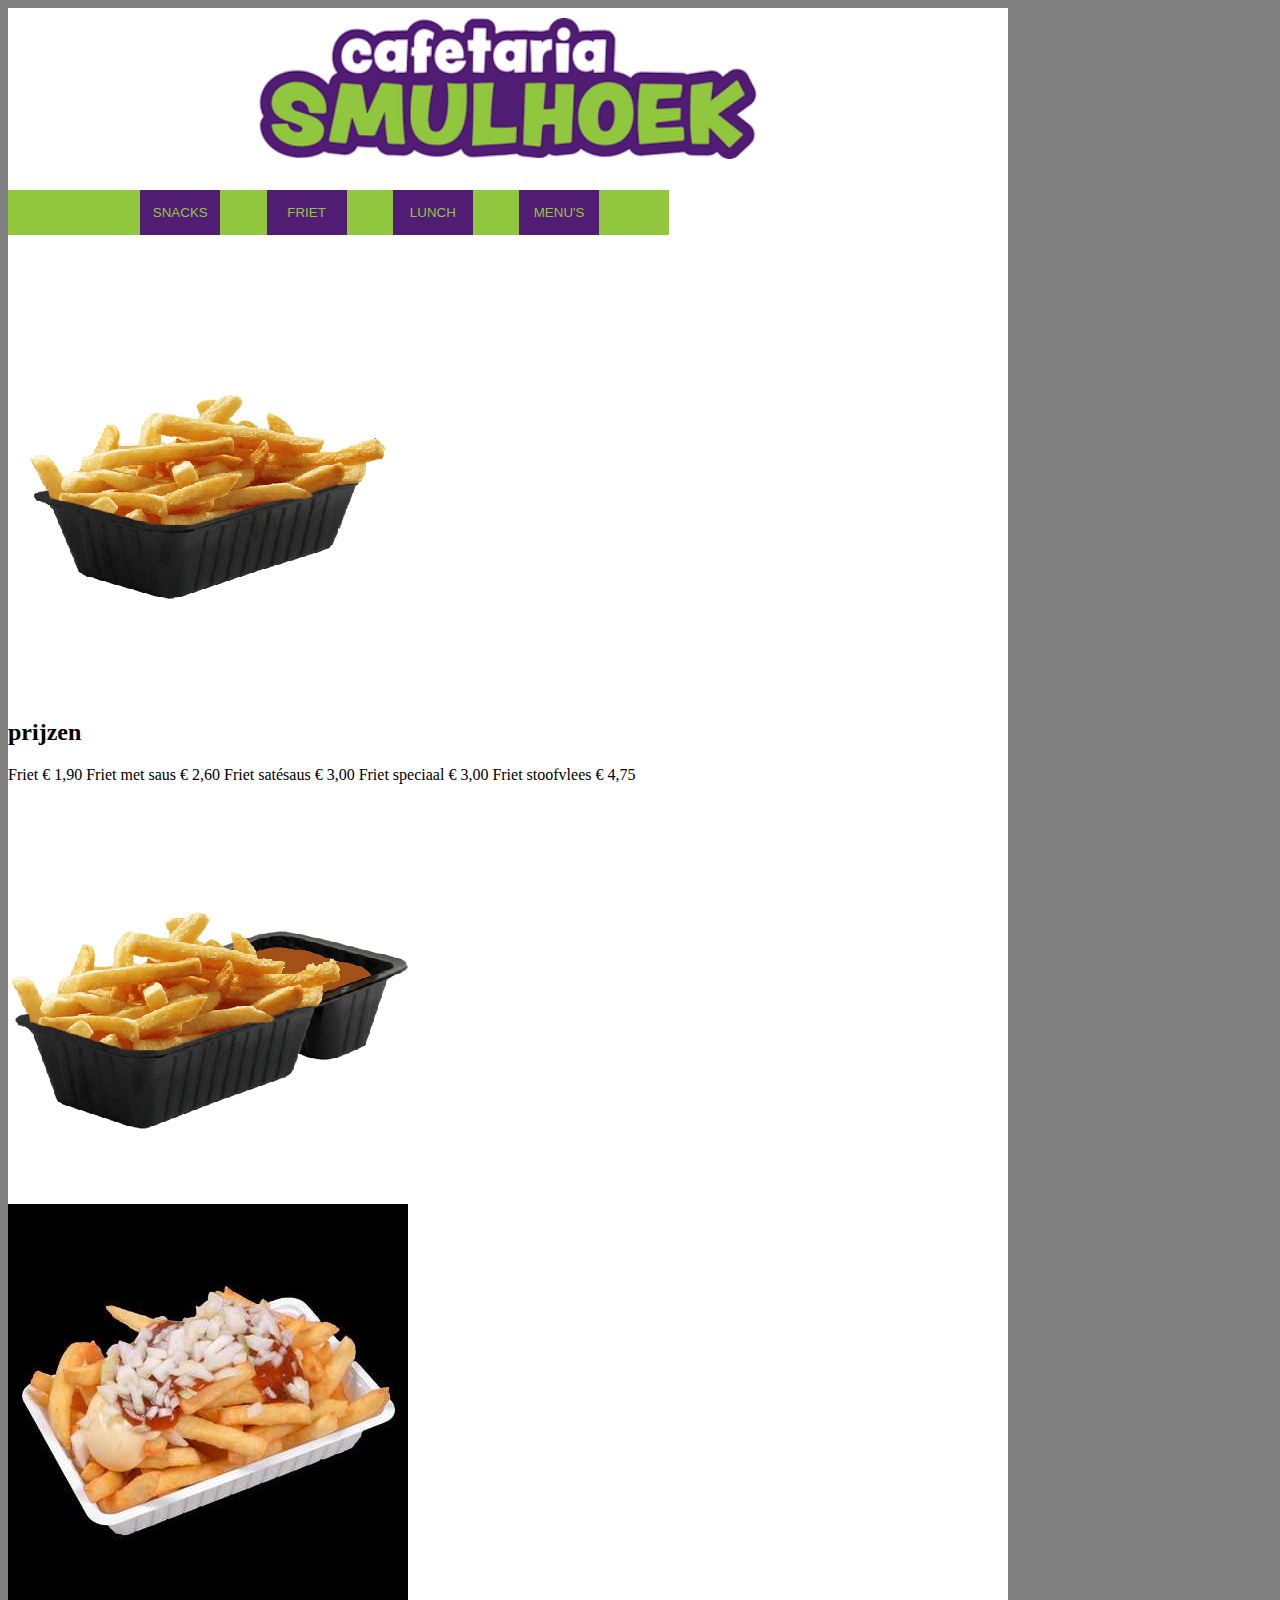
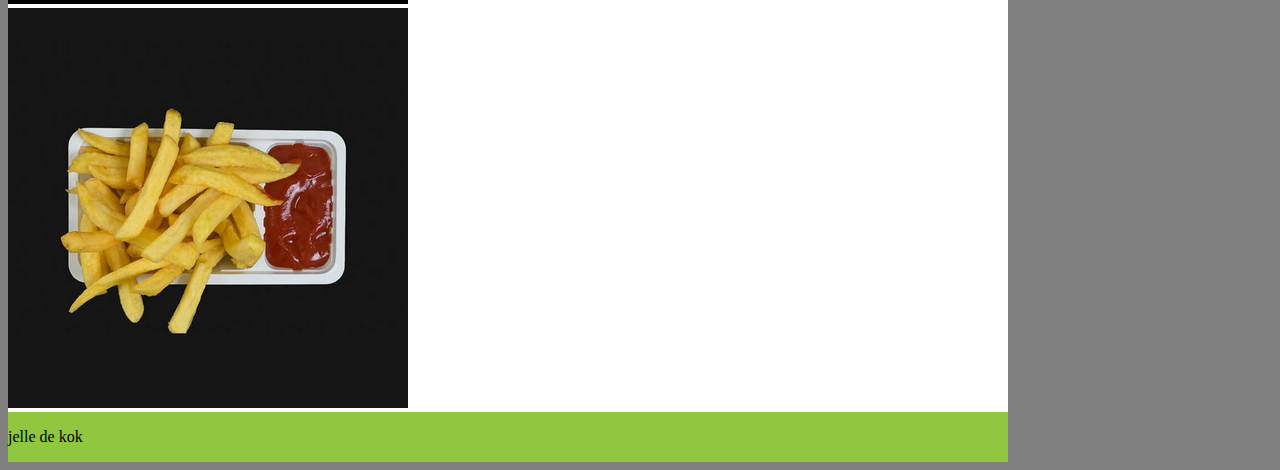
==== friet.html @ fa25ddf1 "reeeeeeeeeee" ====
<!DOCTYPE html>

<html lang="nl">

<head>
	<meta charset="UTF-8">
	<title>friet</title>
	<link rel="stylesheet" type="text/css" href="css/style.css">
</head>

<body>
<div class= 'gridcontainer'>
	<div class= 'title'>
		<img alt='' src='img/cafetarie-smulhoek.png'class="center">
	</div>
	
		<div class="menu">
		
			
<a href= "index.html"> <button class="eerstebutton">SNACKS</button></a>
<a href= "friet.html"> <button class="button">FRIET</button></a>
<a href= "lunch.html"> <button class="button">LUNCH</button></a>
<a href= "*"> <button class="button">MENU'S</button></a>
<a href= "*"> <button class="button">CONTACT</button></a>
		</div>
		<br><br><br><br><br><br><br>
		<div class='kern'>
			<div class="img1friet"><img alt='' src='img/friet-zonder.jpg'></div>
			<div class="textfriet"><p><h2>prijzen</h2>
				Friet € 1,90
				Friet met saus € 2,60
				Friet satésaus € 3,00
				Friet speciaal € 3,00
				Friet stoofvlees € 4,75
			</p></div>
			<div class="img2friet"><img alt='' src='img/frites-satesaus.jpg'></div>
			<div class="img3friet"><img alt='' src='img/friet-speciaal.jpg'></div>
			<div class="img4friet"><img alt='' src='img/friet-ketchup.jpg'></div>
		</div>
		<div class="footer"><p>jelle de kok</p></div>

</div>
</body>
	
</html>
---- css/style.css ----
body{
background-color: gray;
}


.gridcontainer{
	background-color: white;
	width: 1000px;
	display: inline-grid;
	grid-template-rows: auto auto auto auto auto auto auto auto auto auto auto;

}
.title{
grid-column: 1/12;
grid-row: 1/2;
margin-top: 10px;
margin-bottom: 10px;
}
.center{
	 display: block;
  margin-left: auto;
  margin-right: auto;
	width:50%;
}

.menu {
    position: relative;
    width: 100%;
    height: 45px;
    background-color:#91c73e;
    margin-top: 21px;
    grid-row: 2/3;
    list-style-type: none;

    overflow: hidden;

}
    .eerstebutton{
            float: left;

            margin-left: 20%;
            width: 80px;
            height: 45px;
            border: none;
            background-color:#511c74;
            color: #91c73e }

        .button{
            float: left;
            margin-left: 7%;
            width: 80px;
            height: 45px;
            border: none;
            background-color:#511c74;
            color: #91c73e }
        .eerstebutton:hover{
          background-color: white; }
        .button:hover{
          background-color: white;
        }
.kern{
	grid-row: 3/5;
	display: inline-grid;
	grid-template-rows: auto auto auto auto auto auto auto auto auto auto auto;
}
.img1{
	grid-column: 1/3;

}
.img2{
	grid-column: 3/5;
}
.img3{
	grid-column: 5/8;
}
.img4{
	grid-column: 8/10;
}
.img5{
	grid-column: 10/12;
}
.text1{
	grid-column: 1/5;
}
.img6{
	grid-column: 5/7;
}
.text2{
	grid-column: 7/12;
}
.img7{
	grid-column: 1/3;

}
.img8{
	grid-column: 3/5;
}
.img9{
	grid-column: 5/8;
}
.img10{
	grid-column: 8/10;
}
.img11{
	grid-column: 10/12;
}
.footer{
	background-color: #91c73e;
	grid-column: 1/12;
	grid-row: 6/7;


}
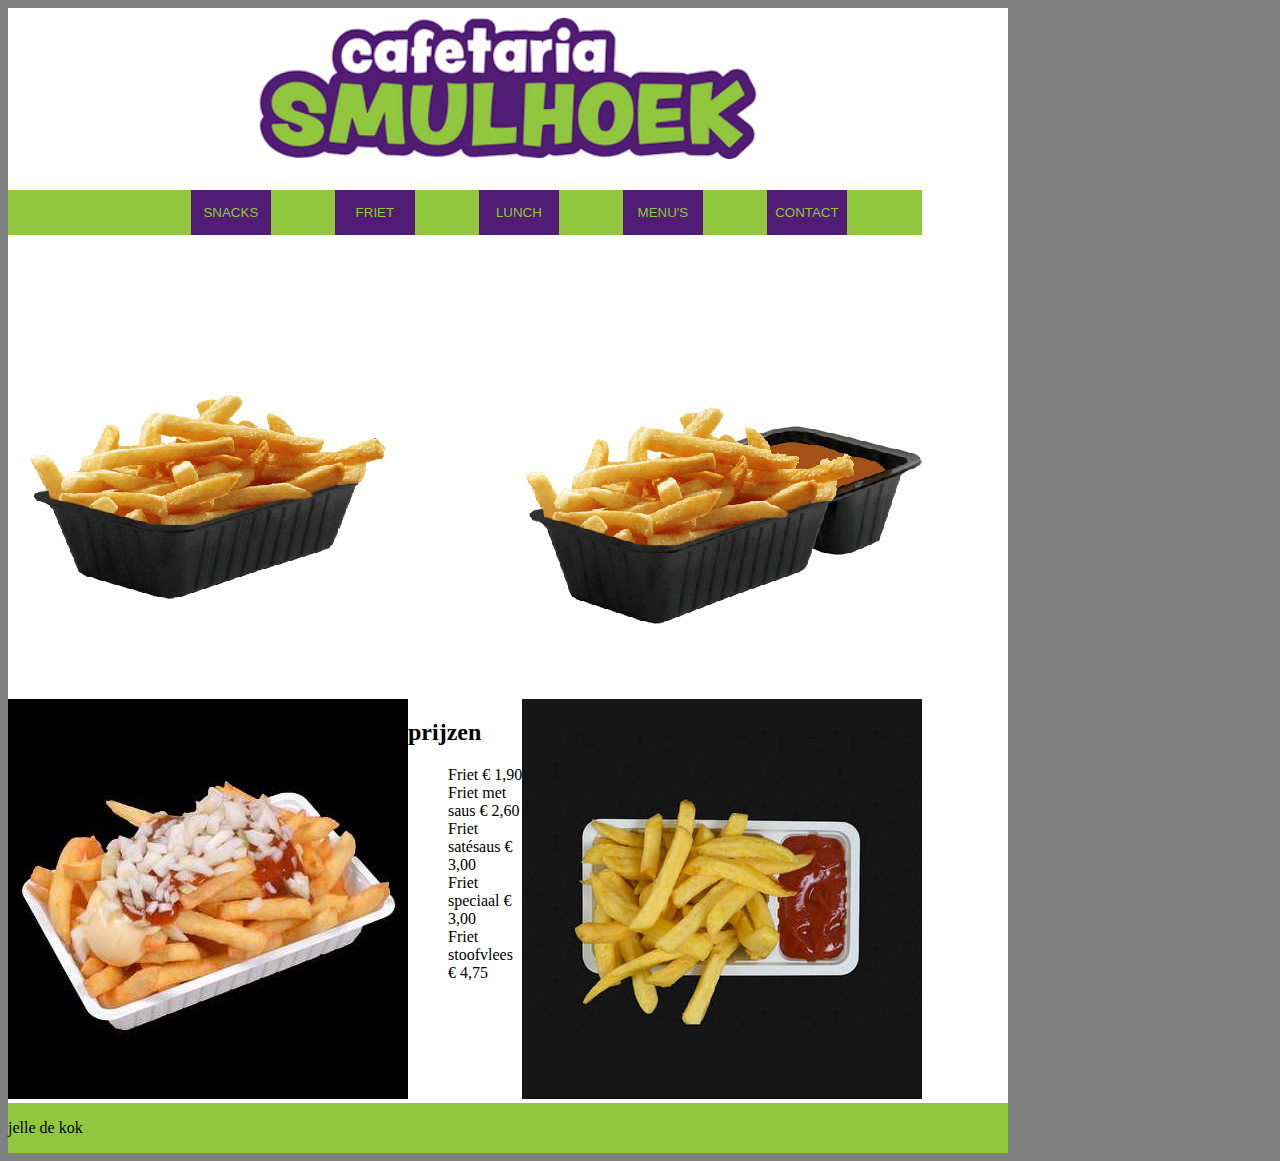
==== commit 08c1c925: "sad" ====
--- a/friet.html
+++ b/friet.html
@@ -27,12 +27,13 @@
 		<div class='kern'>
 			<div class="img1friet"><img alt='' src='img/friet-zonder.jpg'></div>
 			<div class="textfriet"><p><h2>prijzen</h2>
-				Friet € 1,90
-				Friet met saus € 2,60
-				Friet satésaus € 3,00
-				Friet speciaal € 3,00
-				Friet stoofvlees € 4,75
-			</p></div>
+				<ul>
+				<li>Friet € 1,90</li>
+				<li>Friet met saus € 2,60</li>
+				<li>Friet satésaus € 3,00</li>
+				<li>Friet speciaal € 3,00</li>
+				<li>Friet stoofvlees € 4,75</li>
+			</ul></p></div>
 			<div class="img2friet"><img alt='' src='img/frites-satesaus.jpg'></div>
 			<div class="img3friet"><img alt='' src='img/friet-speciaal.jpg'></div>
 			<div class="img4friet"><img alt='' src='img/friet-ketchup.jpg'></div>
--- a/css/style.css
+++ b/css/style.css
@@ -104,7 +104,40 @@
 .img11{
 	grid-column: 10/12;
 }
+.img1friet{
+	grid-column: 1/5;
+}
+.textfriet{
+	grid-column: 5/8;
+	grid-row: 2/4;
+}
+.img2friet{
+	grid-column: 8/12;
+}
+.img3friet{
+	grid-column: 1/5;
+}
+.img4friet{
+	grid-column: 8/12;
+}
+.textbrood1{
+	grid-column: 1/5;
+	background-color: #511c74;
+	width: 500px;
+}
+.textbrood2{
+	grid-column: 8/12;
+	background-color: #511c74;
+	width: 500px;
+}
+h1{
+	background-color: #91c73e;
+}
+ul{
+	 list-style-type: none;
+}
 .footer{
+	width: 1000px;
 	background-color: #91c73e;
 	grid-column: 1/12;
 	grid-row: 6/7;
